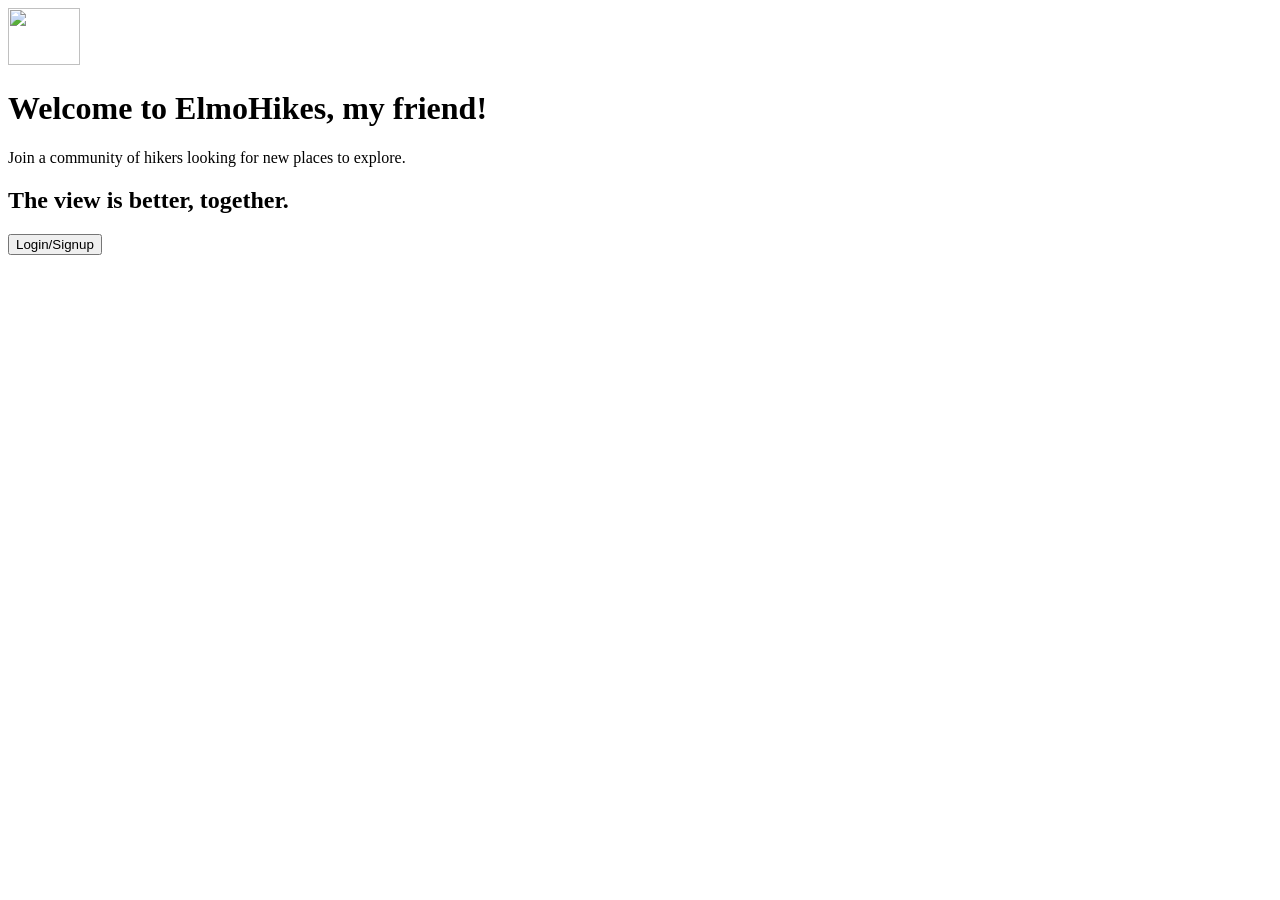
==== index.html @ 66ceb576 "Initial commit" ====
<!DOCTYPE html>
<html lang="en">

<head>
    <title>My BCIT Project</title>
    <meta name="comp1800 template" content="My 1800 App">

    <!-- Required meta tags -->
    <meta charset="utf-8">
    <meta name="viewport" content="width=device-width, initial-scale=1">

    <!-- Web Components for shared navbar and footer layout -->
    <!-- <script type="module" src="/src/components/site-navbar.js"></script>-->
    <!--<script type="module" src="/src/components/site-footer.js"></script> -->
</head>

<body>
    <!------------------------------>
    <!-- Your HTML Layout go here -->
    <!------------------------------>

    <!-- our own navbar goes here -->
    <!-- <site-navbar></site-navbar> -->

    <!-- Main content goes here -->
    <!-- This is the welcome on the landing page, with a login/signup button -->
    <div class="container">
        <div class=" px-4 py-5 my-5 text-center">
            <img class="d-block mx-auto mb-4" src="/images/image.jpg" alt="" width="72" height="57">
            <h1 class="display-5 fw-bold">Welcome to ElmoHikes, <span id="name-goes-here">my friend!</span></h1>
            <div class="col-lg-6 mx-auto">
                <p class="lead mb-4">Join a community of hikers looking for new places to explore.</p>
                <h2>The view is better, together.</h2>
                <div class="d-grid justify-content-sm-center">
                    <!-- Make this button clickable, using onclick event listener -->
                    <button onclick="window.location.href='login.html'" type="button"
                        class="btn btn-info btn-lg">Login/Signup</button>
                </div>
            </div>
        </div>
    </div>

    <!-- our own footer goes here -->
    <!-- <site-footer></site-footer> -->

    <!---------------------------------------------->
    <!-- Your own JavaScript scripts go here      -->
    <!---------------------------------------------->
    <script type="module" src="/src/app.js"></script>

</body>

</html>
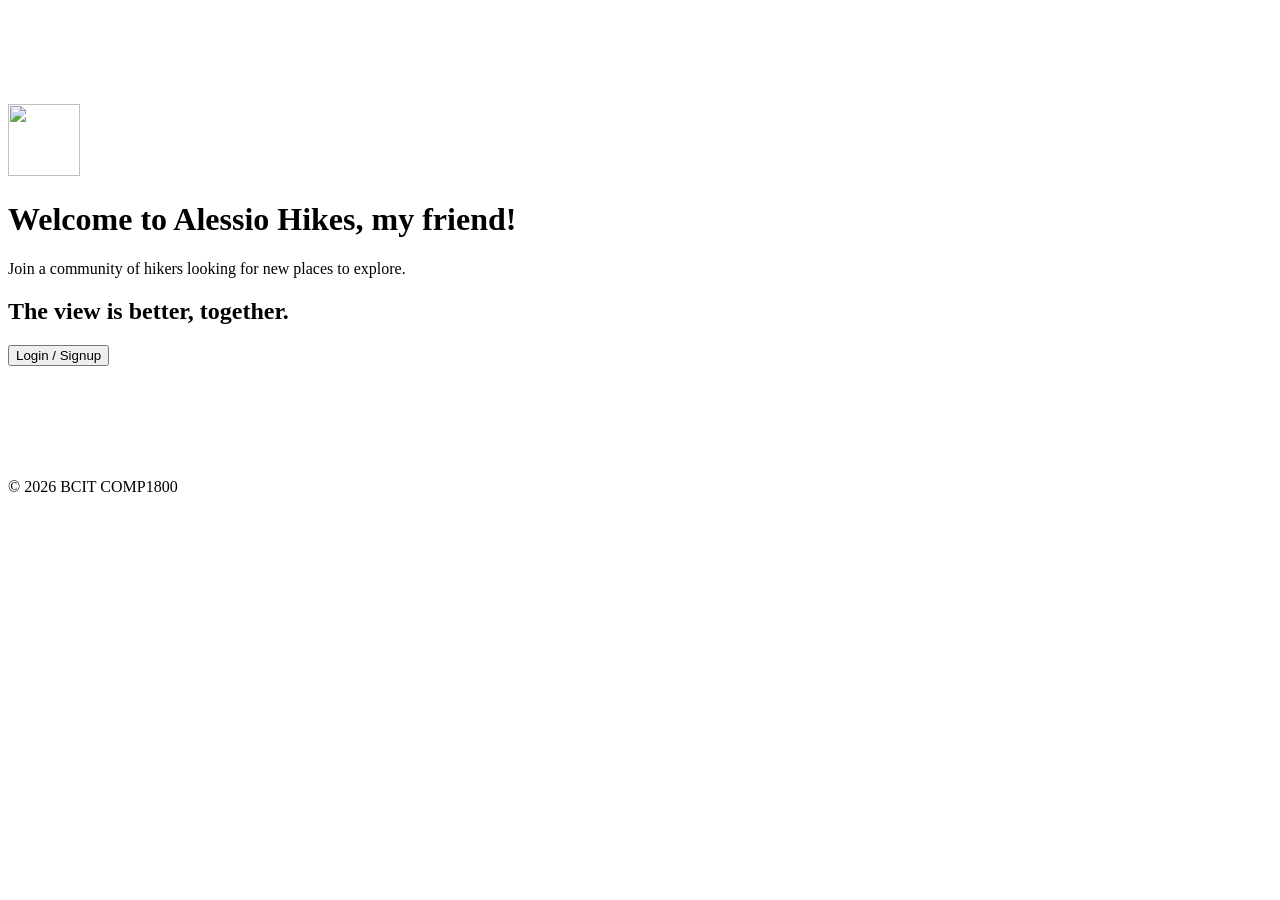
==== commit 8c9cdb5e: "finish demo06" ====
--- a/index.html
+++ b/index.html
@@ -10,8 +10,8 @@
     <meta name="viewport" content="width=device-width, initial-scale=1">
 
     <!-- Web Components for shared navbar and footer layout -->
-    <!-- <script type="module" src="/src/components/site-navbar.js"></script>-->
-    <!--<script type="module" src="/src/components/site-footer.js"></script> -->
+    <script type="module" src="/src/components/site-navbar.js"></script>
+    <script type="module" src="/src/components/site-footer.js"></script>
 </head>
 
 <body>
@@ -20,28 +20,28 @@
     <!------------------------------>
 
     <!-- our own navbar goes here -->
-    <!-- <site-navbar></site-navbar> -->
+    <site-navbar></site-navbar>
 
     <!-- Main content goes here -->
     <!-- This is the welcome on the landing page, with a login/signup button -->
     <div class="container">
-        <div class=" px-4 py-5 my-5 text-center">
-            <img class="d-block mx-auto mb-4" src="/images/image.jpg" alt="" width="72" height="57">
-            <h1 class="display-5 fw-bold">Welcome to ElmoHikes, <span id="name-goes-here">my friend!</span></h1>
+        <div class="px-4 py-5 my-5 text-center forest-bg rounded shadow-lg hero-section" style="padding-top: 6rem; padding-bottom: 6rem;">
+            <img class="d-block mx-auto mb-4 rounded" src="/images/hiking-icon.avif" alt="" width="72" height="72">
+            <h1 class="display-5 fw-bold">Welcome to Alessio Hikes, <span id="name-goes-here">my friend!</span></h1>
             <div class="col-lg-6 mx-auto">
                 <p class="lead mb-4">Join a community of hikers looking for new places to explore.</p>
                 <h2>The view is better, together.</h2>
-                <div class="d-grid justify-content-sm-center">
+                <div class="d-grid justify-content-sm-center mt-4">
                     <!-- Make this button clickable, using onclick event listener -->
                     <button onclick="window.location.href='login.html'" type="button"
-                        class="btn btn-info btn-lg">Login/Signup</button>
+                        class="btn off-green btn-lg shadow">Login / Signup</button>
                 </div>
             </div>
         </div>
     </div>
 
     <!-- our own footer goes here -->
-    <!-- <site-footer></site-footer> -->
+    <site-footer></site-footer>
 
     <!---------------------------------------------->
     <!-- Your own JavaScript scripts go here      -->
